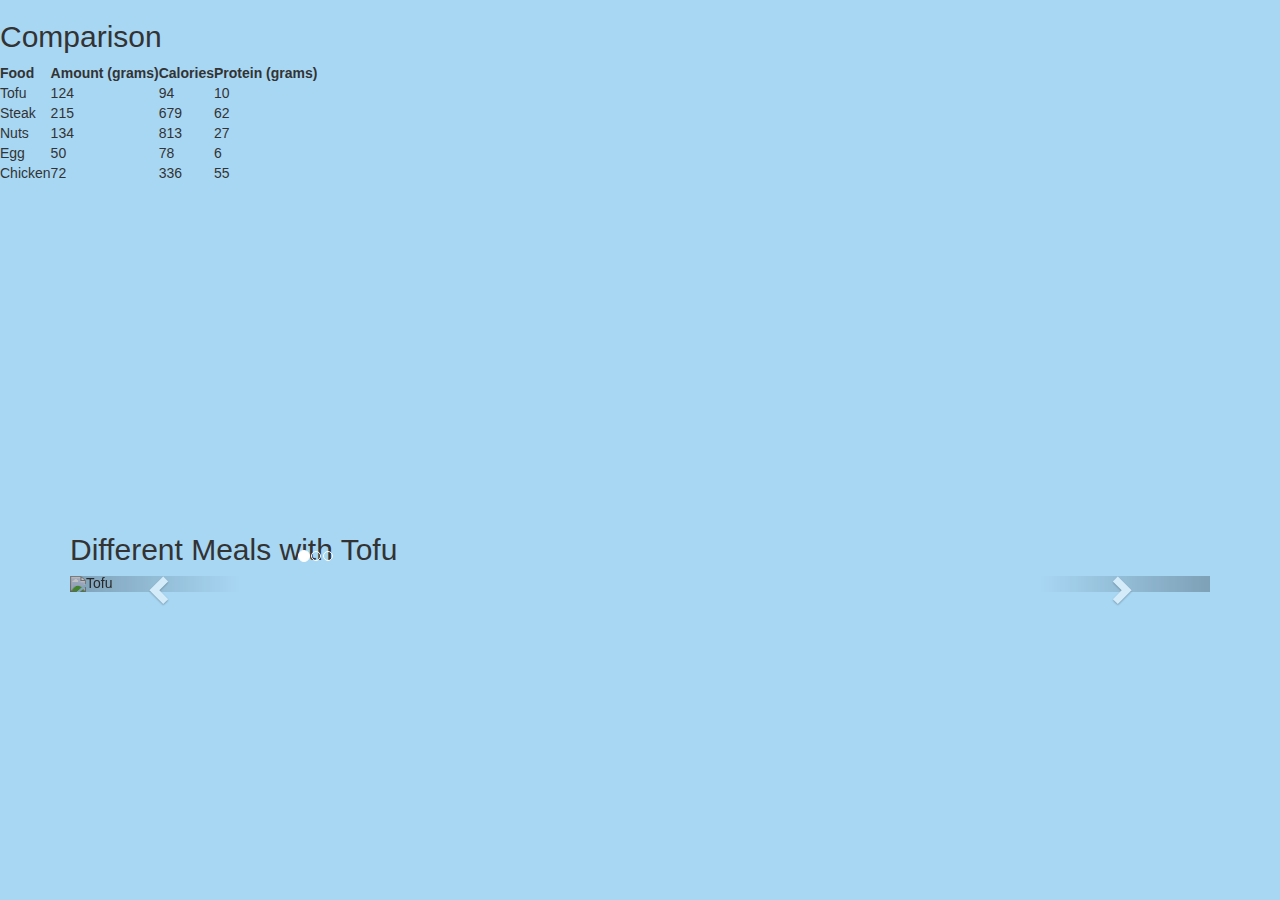
==== index.html @ 84c0a6c9 "Update index.html" ====
<!DOCTYPE html>                            


<style>
ul {
  list-style-type: none;
  margin: 0;
  padding: 0;
  overflow: hidden;
  background-color: #333;
}

li {
  float: left;
}

li a {
  display: block;
  color: white;
  text-align: center;
  padding: 14px 16px;
  text-decoration: none;
}

li a:hover {
  background-color: #111;
}
  * {
  box-sizing: border-box;
}

body {
  font-family: Arial, Helvetica, sans-serif;
  background-color: #DEC0F1
}

header {
  background-color: #A8D7F4;
  padding: 90px;
  text-align: center;
  font-size: 200px;
  color: white;
  font-family: sans-sarif;
 
  
}
nav {
  float: left;
  width: 30%;
  height: 1500px; 
  background: #C7FCFA;
  padding: 0px;
}

nav ul {
  list-style-type: none;
  padding: 0;
}

article {
  float: left;
  padding: 20px;
  width: 70%;
  background-color: #DEC0F1;
  height: 1500px;


section:after {
  content: "h";
  font-size: 500%;
  display: table;
  clear: both;
}

footer {
  background-color: #957FEF;
  padding: 10px;
  text-align: center;
  color: #DEC0F1;
}


@media (max-width: 600px) {
  nav, article {
    width: 100%;
    height: auto;
  }
}

<body>


<ul>
  <li><a href="info.html">Home</a></li>
  <li><a href="index.html">Website I've Coded</a></li>
  <li><a href="app.html">Apps I've Coded</a></li>
  <li><a href="#webiste">Likes</a></li>
</ul>
  
<header>
  <h2>Tofu</h2>
</header>

<section>
  <nav>
    <ul>
      <li><a href="https://docs.google.com/document/d/1OI7o_8dk1giXO8OO4JYICZfWD67SNRIykISIqirT67M/edit?usp=sharing">Health Benefits</a></li>
      <li><a href="https://docs.google.com/document/d/1-XRA1w0kLxCxkJuMGpYWHZ6eL61DOrGGN6fM6zcOlYw/edit?usp=sharing">Recipes for Meals with Tofu</a></li>
    </ul>
  </nav>
  
  <article>
    <h1>What is it?</h1>
    <p> Tofu is a food made from condensed soy milk that is pressed into solid white blocks. </p>
    <p> It can be marinated into many different dishes giving it more flavor. It helps to lower cholesterol, which meat actually increases. Many vegans and vegetarians use tofu as a substitute for their meat. With the high levels of protein that it has they are able to still have the right nutrients that their body needs. In addtion, tofu can be used in many sweet and savory dishes.
    </p>
    <p>  </p>
    <p>
<html>
<head>
<style>
table {
  font-family: arial, sans-serif;
  border-collapse: collapse;
  width: 100%;
  height: 50%;
  align: center;
}

td, th {
  border: 1px solid #B79CED;
  text-align: left;
  padding: 8px;
}

tr:nth-child(even) {
  background-color: white;
}
  tr:nth-child(odd) {
    background-color: #C7FCFA
  }
</style>
</head>
<body>

<h2>Comparison</h2>

<table>
  <tr>
    <th>Food</th>
    <th>Amount (grams)</th>
    <th>Calories</th>
    <th>Protein (grams)</th>
  </tr>
  <tr>
    <td>Tofu</td>
    <td>124</td>
    <td>94</td>
    <td>10</td>
  </tr>
  <tr>
    <td>Steak</td>
    <td>215</td>
    <td>679</td>
    <td>62</td>
  </tr>
  <tr>
    <td>Nuts</td>
    <td>134</td>
    <td>813</td>
    <td>27</td>
  </tr>
  <tr>
    <td>Egg</td>
    <td>50</td>
    <td>78</td>
    <td>6</td>
  </tr>
  <tr>
    <td>Chicken</td>
    <td>72</td>
    <td>336</td>
    <td>55</td>
  </tr>

</table>
 <html>
<body>

<iframe width="560" height="315" src="https://www.youtube.com/embed/EO3AMoPm5HQ" frameborder="0" allow="accelerometer; autoplay; encrypted-media; gyroscope; picture-in-picture" allowfullscreen></iframe>

</body>
</html>

</html>
    </P>
  </article>
</section>

<head>
  <title>Bootstrap</title>
  <meta charset="utf-8">
  <meta name="viewport" content="width=device-width, initial-scale=1">
  <link rel="stylesheet" href="https://maxcdn.bootstrapcdn.com/bootstrap/3.4.0/css/bootstrap.min.css">
  <script src="https://ajax.googleapis.com/ajax/libs/jquery/3.4.1/jquery.min.js"></script>
  <script src="https://maxcdn.bootstrapcdn.com/bootstrap/3.4.0/js/bootstrap.min.js"></script>
</head>
<body>

<div class="container">
  <h2> Different Meals with Tofu</h2>  
  <div id="myCarousel" class="carousel slide" data-ride="carousel">
    <ol class="carousel-indicators">
      <li data-target="#myCarousel" data-slide-to="0" class="active"></li>
      <li data-target="#myCarousel" data-slide-to="1"></li>
      <li data-target="#myCarousel" data-slide-to="2"></li>
    </ol>
    <div class="carousel-inner">
      <div class="item active">
        <img src="https://peasandcrayons.com/wp-content/uploads/2018/05/honey-garlic-tofu-recipe-5.jpg" alt="Tofu" style="width:100%;">
      </div>

      <div class="item">
        <img src="http://plantbasedjane.com/wp-content/uploads/2017/04/fullsizeoutput_f45.jpeg" alt="Tofu" style="width:100%;">
      </div>
    
      <div class="item">
        <img src="https://simple-veganista.com/wp-content/uploads/2018/09/vegan-poke-bowl-recipe-4.jpg" alt="Tofu" style="width:100%;">
      </div>
       <div class="item">
        <img src="https://www.gimmesomeoven.com/wp-content/uploads/2018/08/The-Best-Crispy-Baked-Tofu-Recipe-5.jpg" alt="Tofu" style="width:100%;">
      </div>
    </div>

    <a class="left carousel-control" href="#myCarousel" data-slide="prev">
      <span class="glyphicon glyphicon-chevron-left"></span>
      <span class="sr-only">Previous</span>
    </a>
    <a class="right carousel-control" href="#myCarousel" data-slide="next">
      <span class="glyphicon glyphicon-chevron-right"></span>
      <span class="sr-only">Next</span>
    </a>
  </div>
</div>
  <head>
<style>
body {
  background-color: #A8D7F4;
}
    </style>
</body>
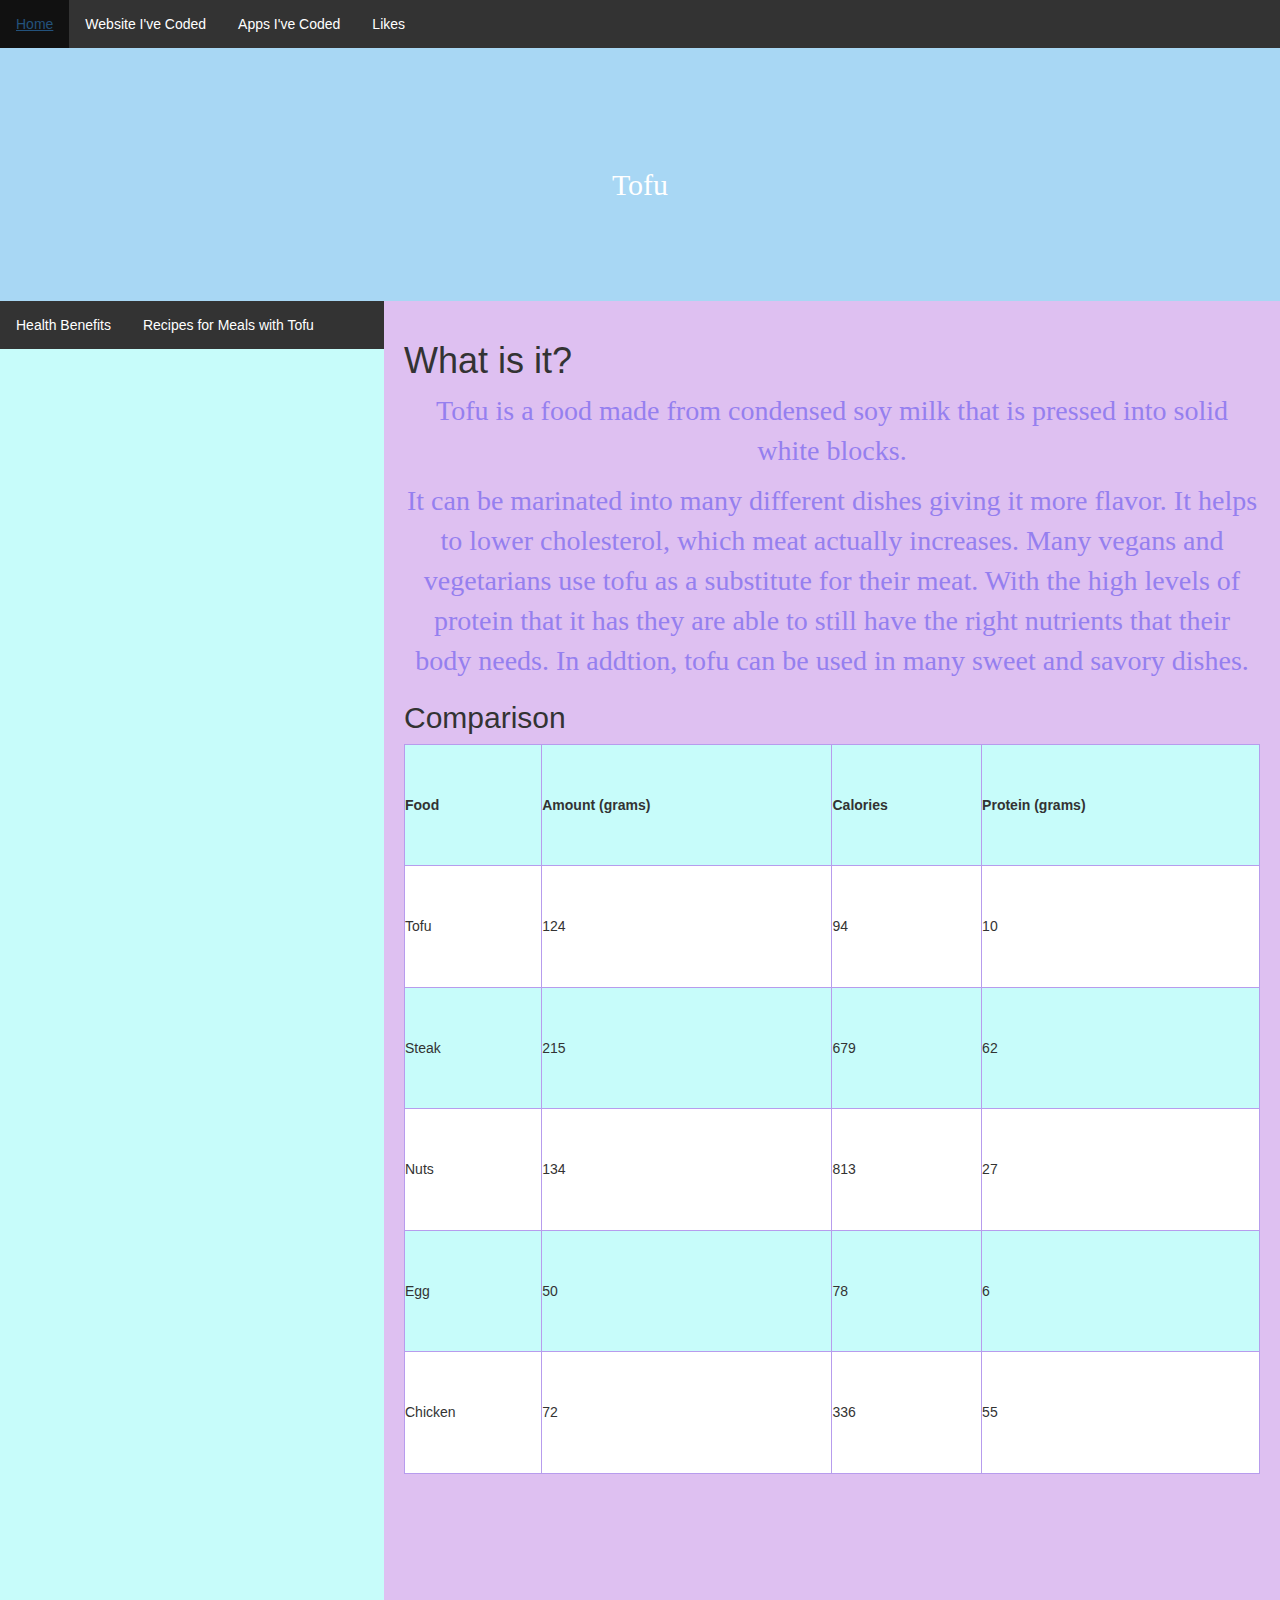
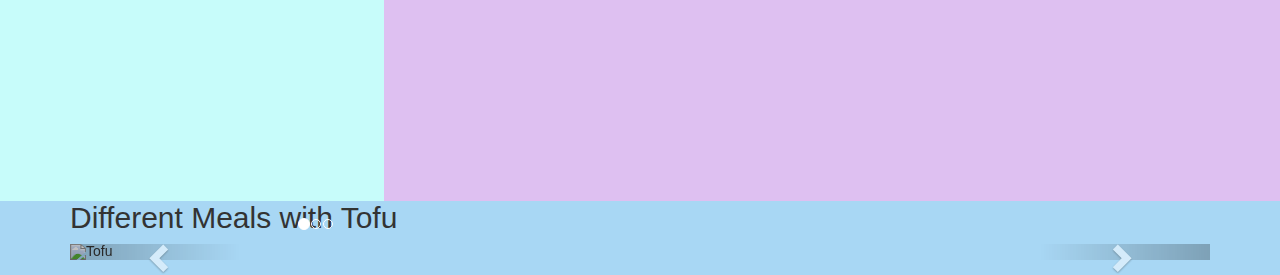
==== commit 8c615671: "Update index.html" ====
--- a/index.html
+++ b/index.html
@@ -1,4 +1,10 @@
 <!DOCTYPE html>                            
+<!DOCTYPE html>
+<html>
+  <head>
+  <title>Poppy-first-website</title>
+  <LINK href = "style.css" rel="stylesheet"type=" text/css">
+    </head>                                 
 
 
 <style>
@@ -86,9 +92,9 @@
     height: auto;
   }
 }
-
-<body>
-
+</style>
+</head>
+<body>
 
 <ul>
   <li><a href="info.html">Home</a></li>
@@ -96,7 +102,8 @@
   <li><a href="app.html">Apps I've Coded</a></li>
   <li><a href="#webiste">Likes</a></li>
 </ul>
-  
+
+
 <header>
   <h2>Tofu</h2>
 </header>
--- a/style.css
+++ b/style.css
@@ -0,0 +1,15 @@
+body {
+  background-color: #DEC0F1;
+}
+p{text-align: center;
+  color:#957FEF;
+  font-size: 200%;
+  font-family: sans-sarif;
+}
+
+h1 {
+  color:purple;
+}
+img {
+  width: 300px;
+}
